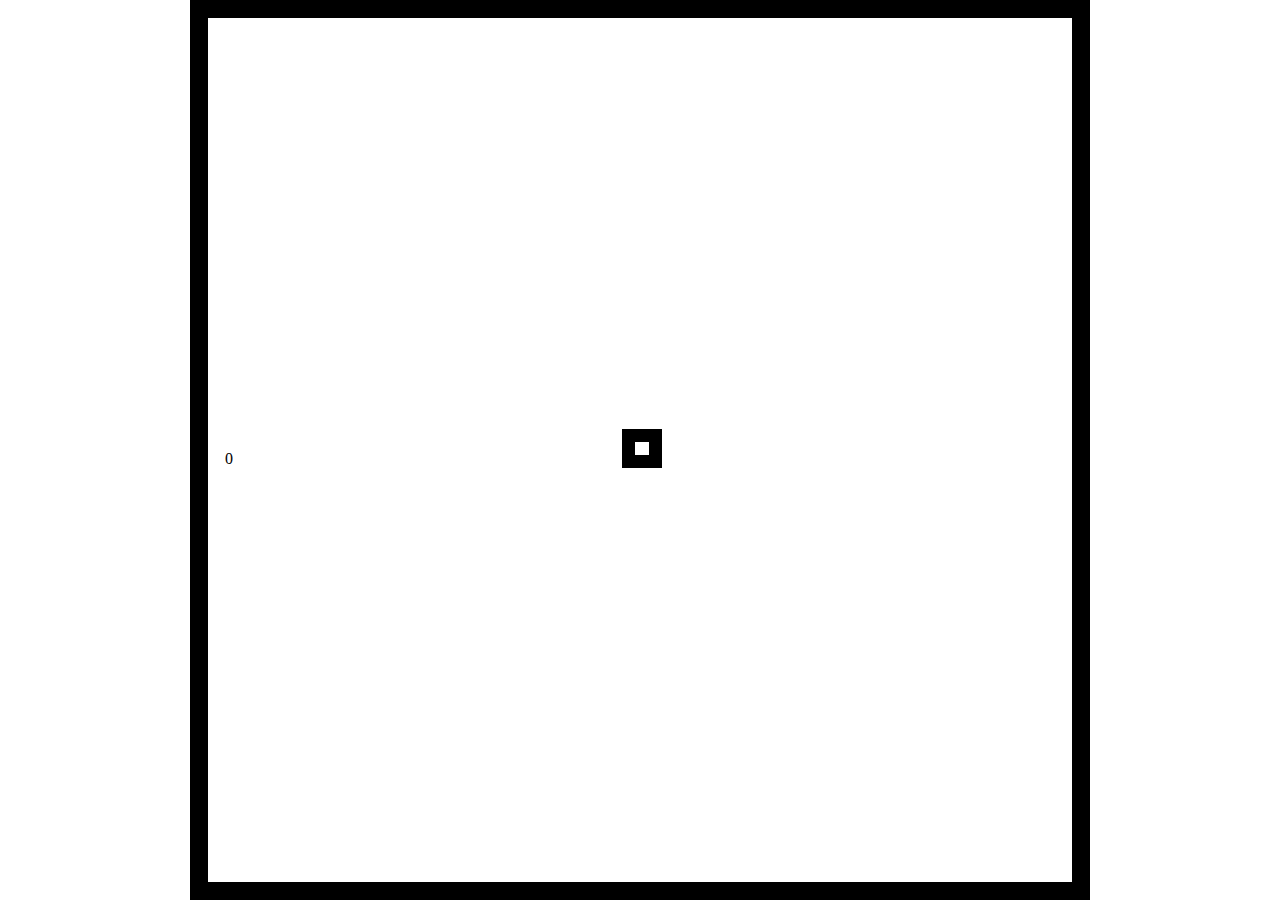
==== public/index.htm @ dc79e677 "Day 1" ====
<!DOCTYPE html>

<html lang="en">
<head>
    <!-- Meta -->
    <meta charset="utf-8">
    <meta http-equiv="X-UA-Compatible" content="IE=edge">
    <meta name="viewport" content="width=device-width, initial-scale=1.0, user-scalable=no">
    <meta name="description" content="Prepare for Trouble">
    <meta name="author" content="Piers Excell-Rehm">

    <title>1up.world</title>

    <!-- CSS -->
    <link href="index.css" rel="stylesheet">

    <!-- Favicon -->
    <link rel="shortcut icon" href="images/favicon.ico">

</head>

<body>
    <div id="score"></div>
    <section id="game-window">
        <div id="background"></div>
        <figure id="player"></figure>
    </section>

    <!-- JS -->
    <script src="index.js"></script>
</body>
</html>
---- public/index.css ----
*, body {
    margin: 0 auto;
    overflow: hidden;
}

#score {
    position:absolute;
    left:25vh;
    top:50vh;
}

#game-window {
    position: relative;
}

#background {
    position:absolute;
    border: 2vw black solid;
}

#player {
    color: forestgreen;
    position: absolute;
    left: 0;
    bottom: 0;
    background: white;
    border: 1.5vw black solid;
    font-weight: bold;
}

@media all and (orientation:portrait) {
    #game-window {
        height: 100vw;
        width: 100vw;
    }
    #player {
        height: 1.5vw;
        width: 1.5vw;
    }
    #background {
        height: 96vw;
        width: 96vw;
        border-width: 2vw;
    }
}

@media all and (orientation:landscape) {
    #game-window {
        height: 100vh;
        width: 100vh;
    }
    #player {
        height: 1.5vh;
        width: 1.5vh;
        border-width: 1.5vh;
    }
    #background {
        height: 96vh;
        width: 96vh;
        border-width: 2vh;
    }
}
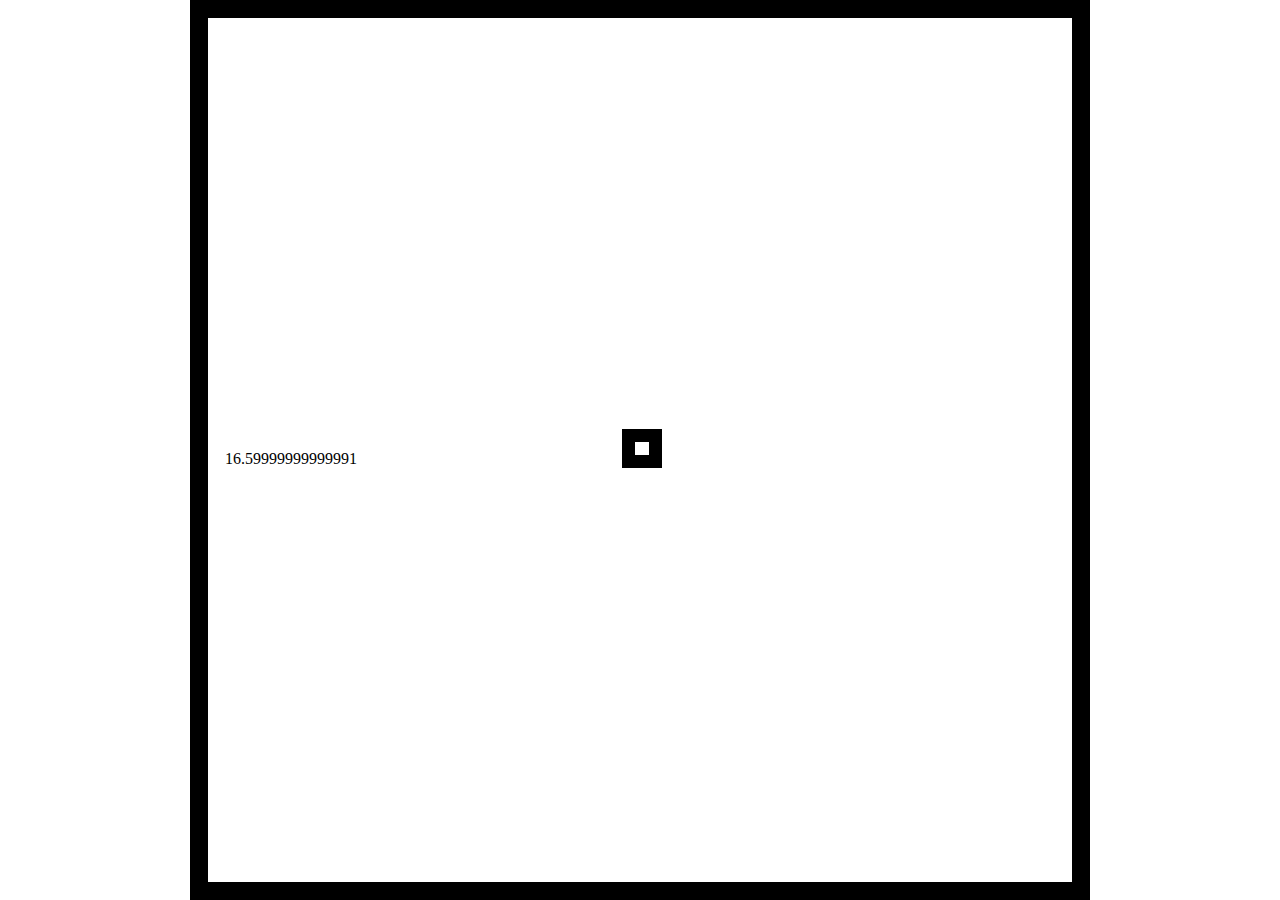
==== commit 94ddc74e: "Added shadow and entity controls" ====
--- a/public/index.htm
+++ b/public/index.htm
@@ -24,6 +24,8 @@
     <section id="game-window">
         <div id="background"></div>
         <figure id="player"></figure>
+        <figure id="shadow"></figure>
+        <figure id="up"></figure>
     </section>
 
     <!-- JS -->
--- a/public/index.css
+++ b/public/index.css
@@ -21,8 +21,17 @@
 #player {
     color: forestgreen;
     position: absolute;
-    left: 0;
-    bottom: 0;
+    left: -100%;
+    bottom: -100%;
+    background: white;
+    border: 1.5vw black solid;
+    font-weight: bold;
+}
+#shadow {
+    color: forestgreen;
+    position: absolute;
+    left: -100%;
+    bottom: -100%;
     background: white;
     border: 1.5vw black solid;
     font-weight: bold;
@@ -34,6 +43,10 @@
         width: 100vw;
     }
     #player {
+        height: 1.5vw;
+        width: 1.5vw;
+    }
+    #shadow {
         height: 1.5vw;
         width: 1.5vw;
     }
@@ -54,6 +67,11 @@
         width: 1.5vh;
         border-width: 1.5vh;
     }
+    #shadow {
+        height: 1.5vh;
+        width: 1.5vh;
+        border-width: 1.5vh;
+    }
     #background {
         height: 96vh;
         width: 96vh;
